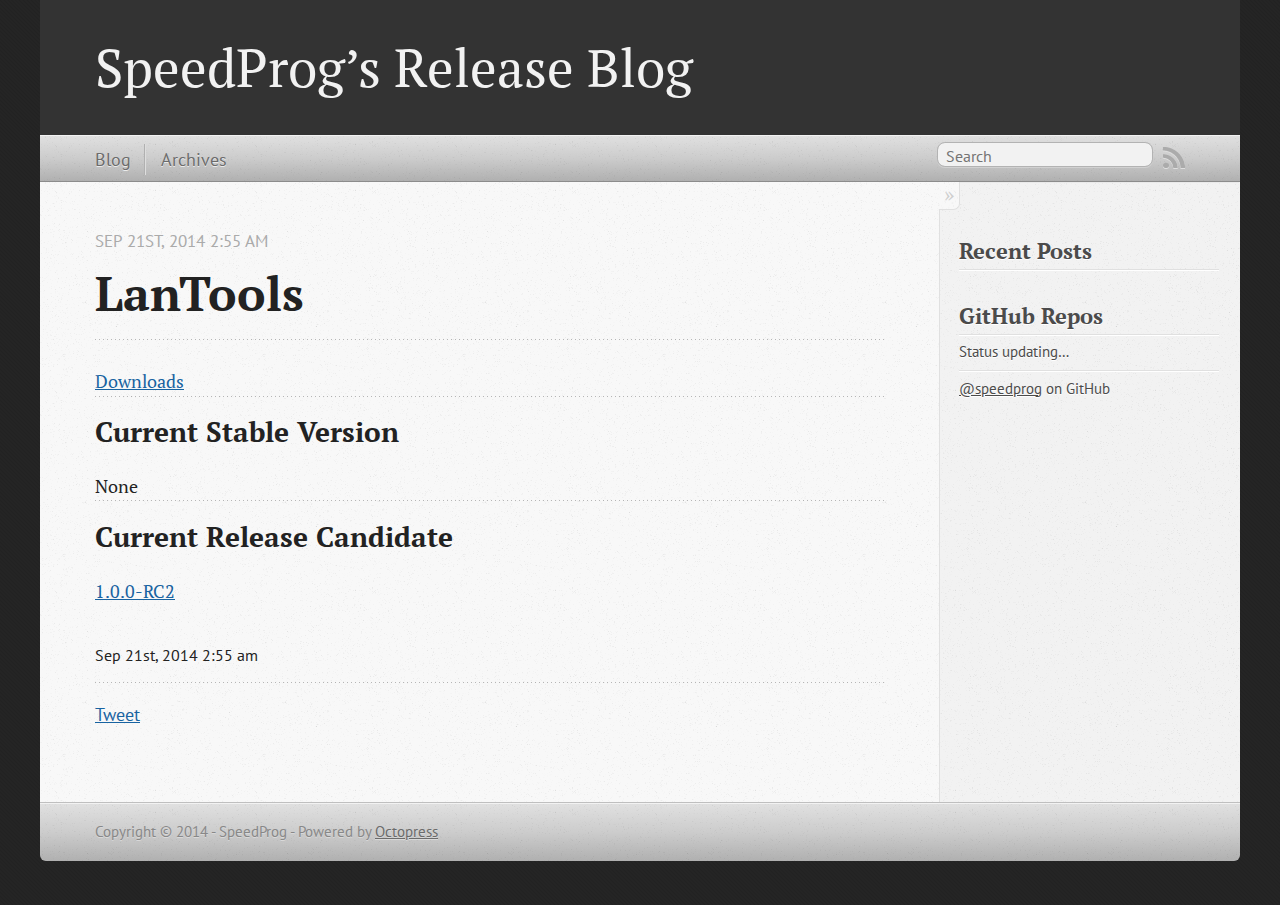
==== lantools/index.html @ bef1d8a6 "Site updated at 2014-09-21 01:15:04 UTC" ====
<!DOCTYPE html>
<!--[if IEMobile 7 ]><html class="no-js iem7"><![endif]-->
<!--[if lt IE 9]><html class="no-js lte-ie8"><![endif]-->
<!--[if (gt IE 8)|(gt IEMobile 7)|!(IEMobile)|!(IE)]><!--><html class="no-js" lang="en"><!--<![endif]-->
<head>
  <meta charset="utf-8">
  <title>LanTools - SpeedProg&#8217;s Release Blog</title>
  <meta name="author" content="SpeedProg">

  
  <meta name="description" content="LanTools Sep 21st, 2014 2:55 am Downloads Current Stable Version
None
Current Release Candidate
1.0.0-RC2 Sep 21st, 2014 2:55 am Tweet Recent Posts &hellip;">
  

  <!-- http://t.co/dKP3o1e -->
  <meta name="HandheldFriendly" content="True">
  <meta name="MobileOptimized" content="320">
  <meta name="viewport" content="width=device-width, initial-scale=1">

  
  <link rel="canonical" href="http://speedprog.github.io/lantools">
  <link href="/favicon.png" rel="icon">
  <link href="/stylesheets/screen.css" media="screen, projection" rel="stylesheet" type="text/css">
  <link href="/atom.xml" rel="alternate" title="SpeedProg's Release Blog" type="application/atom+xml">
  <script src="/javascripts/modernizr-2.0.js"></script>
  <script src="//ajax.googleapis.com/ajax/libs/jquery/1.9.1/jquery.min.js"></script>
  <script>!window.jQuery && document.write(unescape('%3Cscript src="./javascripts/libs/jquery.min.js"%3E%3C/script%3E'))</script>
  <script src="/javascripts/octopress.js" type="text/javascript"></script>
  <!--Fonts from Google"s Web font directory at http://google.com/webfonts -->
<link href="//fonts.googleapis.com/css?family=PT+Serif:regular,italic,bold,bolditalic" rel="stylesheet" type="text/css">
<link href="//fonts.googleapis.com/css?family=PT+Sans:regular,italic,bold,bolditalic" rel="stylesheet" type="text/css">

  

</head>

<body   >
  <header role="banner"><hgroup>
  <h1><a href="/">SpeedProg&#8217;s Release Blog</a></h1>
  
</hgroup>

</header>
  <nav role="navigation"><ul class="subscription" data-subscription="rss">
  <li><a href="/atom.xml" rel="subscribe-rss" title="subscribe via RSS">RSS</a></li>
  
</ul>
  
<form action="https://www.google.com/search" method="get">
  <fieldset role="search">
    <input type="hidden" name="q" value="site:speedprog.github.io" />
    <input class="search" type="text" name="q" results="0" placeholder="Search"/>
  </fieldset>
</form>
  
<ul class="main-navigation">
  <li><a href="/">Blog</a></li>
  <li><a href="/blog/archives">Archives</a></li>
</ul>

</nav>
  <div id="main">
    <div id="content">
      <div>
<article role="article">
  
  <header>
    <h1 class="entry-title">LanTools</h1>
    <p class="meta">




<time class='entry-date' datetime='2014-09-21T02:55:00+02:00'><span class='date'><span class='date-month'>Sep</span> <span class='date-day'>21</span><span class='date-suffix'>st</span>, <span class='date-year'>2014</span></span> <span class='time'>2:55 am</span></time></p>
  </header>
  
  <div id="menuleft">
	<a href="./downloads.html">Downloads</a>
</div>
<h2>Current Stable Version</h2>
None
<h2>Current Release Candidate</h2>
<a href="./downloads.html#1.0.0-RC2">1.0.0-RC2</a>

  
    <footer>
      <p class="meta">
        
        




<time class='entry-date' datetime='2014-09-21T02:55:00+02:00'><span class='date'><span class='date-month'>Sep</span> <span class='date-day'>21</span><span class='date-suffix'>st</span>, <span class='date-year'>2014</span></span> <span class='time'>2:55 am</span></time>
        
      </p>
      
        <div class="sharing">
  
  <a href="//twitter.com/share" class="twitter-share-button" data-url="http://speedprog.github.io/lantools/index.html" data-via="" data-counturl="http://speedprog.github.io/lantools/index.html" >Tweet</a>
  
  
  <div class="g-plusone" data-size="medium"></div>
  
  
</div>

      
    </footer>
  
</article>

</div>

<aside class="sidebar">
  
    <section>
  <h1>Recent Posts</h1>
  <ul id="recent_posts">
    
  </ul>
</section>

<section>
  <h1>GitHub Repos</h1>
  <ul id="gh_repos">
    <li class="loading">Status updating&#8230;</li>
  </ul>
  
  <a href="https://github.com/speedprog">@speedprog</a> on GitHub
  
  <script type="text/javascript">
    $(document).ready(function(){
        if (!window.jXHR){
            var jxhr = document.createElement('script');
            jxhr.type = 'text/javascript';
            jxhr.src = '/javascripts/libs/jXHR.js';
            var s = document.getElementsByTagName('script')[0];
            s.parentNode.insertBefore(jxhr, s);
        }

        github.showRepos({
            user: 'speedprog',
            count: 0,
            skip_forks: true,
            target: '#gh_repos'
        });
    });
  </script>
  <script src="/javascripts/github.js" type="text/javascript"> </script>
</section>





  
</aside>


    </div>
  </div>
  <footer role="contentinfo"><p>
  Copyright &copy; 2014 - SpeedProg -
  <span class="credit">Powered by <a href="http://octopress.org">Octopress</a></span>
</p>

</footer>
  





  <script type="text/javascript">
    (function() {
      var script = document.createElement('script'); script.type = 'text/javascript'; script.async = true;
      script.src = 'https://apis.google.com/js/plusone.js';
      var s = document.getElementsByTagName('script')[0]; s.parentNode.insertBefore(script, s);
    })();
  </script>



  <script type="text/javascript">
    (function(){
      var twitterWidgets = document.createElement('script');
      twitterWidgets.type = 'text/javascript';
      twitterWidgets.async = true;
      twitterWidgets.src = '//platform.twitter.com/widgets.js';
      document.getElementsByTagName('head')[0].appendChild(twitterWidgets);
    })();
  </script>





</body>
</html>
---- stylesheets/screen.css ----
html,body,div,span,applet,object,iframe,h1,h2,h3,h4,h5,h6,p,blockquote,pre,a,abbr,acronym,address,big,cite,code,del,dfn,em,img,ins,kbd,q,s,samp,small,strike,strong,sub,sup,tt,var,b,u,i,center,dl,dt,dd,ol,ul,li,fieldset,form,label,legend,table,caption,tbody,tfoot,thead,tr,th,td,article,aside,canvas,details,embed,figure,figcaption,footer,header,hgroup,menu,nav,output,ruby,section,summary,time,mark,audio,video{margin:0;padding:0;border:0;font:inherit;font-size:100%;vertical-align:baseline}html{line-height:1}ol,ul{list-style:none}table{border-collapse:collapse;border-spacing:0}caption,th,td{text-align:left;font-weight:normal;vertical-align:middle}q,blockquote{quotes:none}q:before,q:after,blockquote:before,blockquote:after{content:"";content:none}a img{border:none}article,aside,details,figcaption,figure,footer,header,hgroup,menu,nav,section,summary{display:block}a{color:#1863a1}a:visited{color:#751590}a:focus{color:#0181eb}a:hover{color:#0181eb}a:active{color:#01579f}aside.sidebar a{color:#222}aside.sidebar a:focus{color:#0181eb}aside.sidebar a:hover{color:#0181eb}aside.sidebar a:active{color:#01579f}a{-webkit-transition:color 0.3s;-moz-transition:color 0.3s;-o-transition:color 0.3s;transition:color 0.3s}html{background:#252525 url('/images/line-tile.png?1411260433') top left}body>div{background:#f2f2f2 url('/images/noise.png?1411260433') top left;border-bottom:1px solid #bfbfbf}body>div>div{background:#f8f8f8 url('/images/noise.png?1411260433') top left;border-right:1px solid #e0e0e0}.heading,body>header h1,h1,h2,h3,h4,h5,h6{font-family:"PT Serif","Georgia","Helvetica Neue",Arial,sans-serif}.sans,body>header h2,article header p.meta,article>footer,#content .blog-index footer,html .gist .gist-file .gist-meta,#blog-archives a.category,#blog-archives time,aside.sidebar section,body>footer{font-family:"PT Sans","Helvetica Neue",Arial,sans-serif}.serif,body,#content .blog-index a[rel=full-article]{font-family:"PT Serif",Georgia,Times,"Times New Roman",serif}.mono,pre,code,tt,p code,li code{font-family:Menlo,Monaco,"Andale Mono","lucida console","Courier New",monospace}body>header h1{font-size:2.2em;font-family:"PT Serif","Georgia","Helvetica Neue",Arial,sans-serif;font-weight:normal;line-height:1.2em;margin-bottom:0.6667em}body>header h2{font-family:"PT Serif","Georgia","Helvetica Neue",Arial,sans-serif}body{line-height:1.5em;color:#222}h1{font-size:2.2em;line-height:1.2em}@media only screen and (min-width: 992px){body{font-size:1.15em}h1{font-size:2.6em;line-height:1.2em}}h1,h2,h3,h4,h5,h6{text-rendering:optimizelegibility;margin-bottom:1em;font-weight:bold}h2,section h1{font-size:1.5em}h3,section h2,section section h1{font-size:1.3em}h4,section h3,section section h2,section section section h1{font-size:1em}h5,section h4,section section h3{font-size:.9em}h6,section h5,section section h4,section section section h3{font-size:.8em}p,article blockquote,ul,ol{margin-bottom:1.5em}ul{list-style-type:disc}ul ul{list-style-type:circle;margin-bottom:0px}ul ul ul{list-style-type:square;margin-bottom:0px}ol{list-style-type:decimal}ol ol{list-style-type:lower-alpha;margin-bottom:0px}ol ol ol{list-style-type:lower-roman;margin-bottom:0px}ul,ul ul,ul ol,ol,ol ul,ol ol{margin-left:1.3em}ul ul,ul ol,ol ul,ol ol{margin-bottom:0em}strong{font-weight:bold}em{font-style:italic}sup,sub{font-size:0.75em;position:relative;display:inline-block;padding:0 .2em;line-height:.8em}sup{top:-.5em}sub{bottom:-.5em}a[rev='footnote']{font-size:.75em;padding:0 .3em;line-height:1}q{font-style:italic}q:before{content:"\201C"}q:after{content:"\201D"}em,dfn{font-style:italic}strong,dfn{font-weight:bold}del,s{text-decoration:line-through}abbr,acronym{border-bottom:1px dotted;cursor:help}hr{margin-bottom:0.2em}small{font-size:.8em}big{font-size:1.2em}article blockquote{font-style:italic;position:relative;font-size:1.2em;line-height:1.5em;padding-left:1em;border-left:4px solid rgba(170,170,170,0.5)}article blockquote cite{font-style:italic}article blockquote cite a{color:#aaa !important;word-wrap:break-word}article blockquote cite:before{content:'\2014';padding-right:.3em;padding-left:.3em;color:#aaa}@media only screen and (min-width: 992px){article blockquote{padding-left:1.5em;border-left-width:4px}}.pullquote-right:before,.pullquote-left:before{padding:0;border:none;content:attr(data-pullquote);float:right;width:45%;margin:.5em 0 1em 1.5em;position:relative;top:7px;font-size:1.4em;line-height:1.45em}.pullquote-left:before{float:left;margin:.5em 1.5em 1em 0}.force-wrap,article a,aside.sidebar a{white-space:-moz-pre-wrap;white-space:-pre-wrap;white-space:-o-pre-wrap;white-space:pre-wrap;word-wrap:break-word}.group,body>header,body>nav,body>footer,body #content>article,body #content>div>article,body #content>div>section,body div.pagination,aside.sidebar,#main,#content,.sidebar{*zoom:1}.group:after,body>header:after,body>nav:after,body>footer:after,body #content>article:after,body #content>div>section:after,body div.pagination:after,#main:after,#content:after,.sidebar:after{content:"";display:table;clear:both}body{-webkit-text-size-adjust:none;max-width:1200px;position:relative;margin:0 auto}body>header,body>nav,body>footer,body #content>article,body #content>div>article,body #content>div>section{padding-left:18px;padding-right:18px}@media only screen and (min-width: 480px){body>header,body>nav,body>footer,body #content>article,body #content>div>article,body #content>div>section{padding-left:25px;padding-right:25px}}@media only screen and (min-width: 768px){body>header,body>nav,body>footer,body #content>article,body #content>div>article,body #content>div>section{padding-left:35px;padding-right:35px}}@media only screen and (min-width: 992px){body>header,body>nav,body>footer,body #content>article,body #content>div>article,body #content>div>section{padding-left:55px;padding-right:55px}}body div.pagination{margin-left:18px;margin-right:18px}@media only screen and (min-width: 480px){body div.pagination{margin-left:25px;margin-right:25px}}@media only screen and (min-width: 768px){body div.pagination{margin-left:35px;margin-right:35px}}@media only screen and (min-width: 992px){body div.pagination{margin-left:55px;margin-right:55px}}body>header{font-size:1em;padding-top:1.5em;padding-bottom:1.5em}#content{overflow:hidden}#content>div,#content>article{width:100%}aside.sidebar{float:none;padding:0 18px 1px;background-color:#f7f7f7;border-top:1px solid #e0e0e0}.flex-content,article img,article video,article .flash-video,aside.sidebar img{max-width:100%;height:auto}.basic-alignment.left,article img.left,article video.left,article .left.flash-video,aside.sidebar img.left{float:left;margin-right:1.5em}.basic-alignment.right,article img.right,article video.right,article .right.flash-video,aside.sidebar img.right{float:right;margin-left:1.5em}.basic-alignment.center,article img.center,article video.center,article .center.flash-video,aside.sidebar img.center{display:block;margin:0 auto 1.5em}.basic-alignment.left,article img.left,article video.left,article .left.flash-video,aside.sidebar img.left,.basic-alignment.right,article img.right,article video.right,article .right.flash-video,aside.sidebar img.right{margin-bottom:.8em}.toggle-sidebar,.no-sidebar .toggle-sidebar{display:none}@media only screen and (min-width: 750px){body.sidebar-footer aside.sidebar{float:none;width:auto;clear:left;margin:0;padding:0 35px 1px;background-color:#f7f7f7;border-top:1px solid #eaeaea}body.sidebar-footer aside.sidebar section.odd,body.sidebar-footer aside.sidebar section.even{float:left;width:48%}body.sidebar-footer aside.sidebar section.odd{margin-left:0}body.sidebar-footer aside.sidebar section.even{margin-left:4%}body.sidebar-footer aside.sidebar.thirds section{width:30%;margin-left:5%}body.sidebar-footer aside.sidebar.thirds section.first{margin-left:0;clear:both}}body.sidebar-footer #content{margin-right:0px}body.sidebar-footer .toggle-sidebar{display:none}@media only screen and (min-width: 550px){body>header{font-size:1em}}@media only screen and (min-width: 750px){aside.sidebar{float:none;width:auto;clear:left;margin:0;padding:0 35px 1px;background-color:#f7f7f7;border-top:1px solid #eaeaea}aside.sidebar section.odd,aside.sidebar section.even{float:left;width:48%}aside.sidebar section.odd{margin-left:0}aside.sidebar section.even{margin-left:4%}aside.sidebar.thirds section{width:30%;margin-left:5%}aside.sidebar.thirds section.first{margin-left:0;clear:both}}@media only screen and (min-width: 768px){body{-webkit-text-size-adjust:auto}body>header{font-size:1.2em}#main{padding:0;margin:0 auto}#content{overflow:visible;margin-right:240px;position:relative}.no-sidebar #content{margin-right:0;border-right:0}.collapse-sidebar #content{margin-right:20px}#content>div,#content>article{padding-top:17.5px;padding-bottom:17.5px;float:left}aside.sidebar{width:210px;padding:0 15px 15px;background:none;clear:none;float:left;margin:0 -100% 0 0}aside.sidebar section{width:auto;margin-left:0}aside.sidebar section.odd,aside.sidebar section.even{float:none;width:auto;margin-left:0}.collapse-sidebar aside.sidebar{float:none;width:auto;clear:left;margin:0;padding:0 35px 1px;background-color:#f7f7f7;border-top:1px solid #eaeaea}.collapse-sidebar aside.sidebar section.odd,.collapse-sidebar aside.sidebar section.even{float:left;width:48%}.collapse-sidebar aside.sidebar section.odd{margin-left:0}.collapse-sidebar aside.sidebar section.even{margin-left:4%}.collapse-sidebar aside.sidebar.thirds section{width:30%;margin-left:5%}.collapse-sidebar aside.sidebar.thirds section.first{margin-left:0;clear:both}}@media only screen and (min-width: 992px){body>header{font-size:1.3em}#content{margin-right:300px}#content>div,#content>article{padding-top:27.5px;padding-bottom:27.5px}aside.sidebar{width:260px;padding:1.2em 20px 20px}.collapse-sidebar aside.sidebar{padding-left:55px;padding-right:55px}}@media only screen and (min-width: 768px){ul,ol{margin-left:0}}body>header{background:#333}body>header h1{display:inline-block;margin:0}body>header h1 a,body>header h1 a:visited,body>header h1 a:hover{color:#f2f2f2;text-decoration:none}body>header h2{margin:.2em 0 0;font-size:1em;color:#aaa;font-weight:normal}body>nav{position:relative;background-color:#ccc;background:url('/images/noise.png?1411260433'),-webkit-gradient(linear, 50% 0%, 50% 100%, color-stop(0%, #e0e0e0), color-stop(50%, #cccccc), color-stop(100%, #b0b0b0));background:url('/images/noise.png?1411260433'),-webkit-linear-gradient(#e0e0e0,#cccccc,#b0b0b0);background:url('/images/noise.png?1411260433'),-moz-linear-gradient(#e0e0e0,#cccccc,#b0b0b0);background:url('/images/noise.png?1411260433'),-o-linear-gradient(#e0e0e0,#cccccc,#b0b0b0);background:url('/images/noise.png?1411260433'),linear-gradient(#e0e0e0,#cccccc,#b0b0b0);border-top:1px solid #f2f2f2;border-bottom:1px solid #8c8c8c;padding-top:.35em;padding-bottom:.35em}body>nav form{-webkit-background-clip:padding;-moz-background-clip:padding;background-clip:padding-box;margin:0;padding:0}body>nav form .search{padding:.3em .5em 0;font-size:.85em;font-family:"PT Sans","Helvetica Neue",Arial,sans-serif;line-height:1.1em;width:95%;-webkit-border-radius:0.5em;-moz-border-radius:0.5em;-ms-border-radius:0.5em;-o-border-radius:0.5em;border-radius:0.5em;-webkit-background-clip:padding;-moz-background-clip:padding;background-clip:padding-box;-webkit-box-shadow:#d1d1d1 0 1px;-moz-box-shadow:#d1d1d1 0 1px;box-shadow:#d1d1d1 0 1px;background-color:#f2f2f2;border:1px solid #b3b3b3;color:#888}body>nav form .search:focus{color:#444;border-color:#80b1df;-webkit-box-shadow:#80b1df 0 0 4px,#80b1df 0 0 3px inset;-moz-box-shadow:#80b1df 0 0 4px,#80b1df 0 0 3px inset;box-shadow:#80b1df 0 0 4px,#80b1df 0 0 3px inset;background-color:#fff;outline:none}body>nav fieldset[role=search]{float:right;width:48%}body>nav fieldset.mobile-nav{float:left;width:48%}body>nav fieldset.mobile-nav select{width:100%;font-size:.8em;border:1px solid #888}body>nav ul{display:none}@media only screen and (min-width: 550px){body>nav{font-size:.9em}body>nav ul{margin:0;padding:0;border:0;overflow:hidden;*zoom:1;float:left;display:block;padding-top:.15em}body>nav ul li{list-style-image:none;list-style-type:none;margin-left:0;white-space:nowrap;display:inline;float:left;padding-left:0;padding-right:0}body>nav ul li:first-child,body>nav ul li.first{padding-left:0}body>nav ul li:last-child{padding-right:0}body>nav ul li.last{padding-right:0}body>nav ul.subscription{margin-left:.8em;float:right}body>nav ul.subscription li:last-child a{padding-right:0}body>nav ul li{margin:0}body>nav a{color:#6b6b6b;font-family:"PT Sans","Helvetica Neue",Arial,sans-serif;text-shadow:#ebebeb 0 1px;float:left;text-decoration:none;font-size:1.1em;padding:.1em 0;line-height:1.5em}body>nav a:visited{color:#6b6b6b}body>nav a:hover{color:#2b2b2b}body>nav li+li{border-left:1px solid #b0b0b0;margin-left:.8em}body>nav li+li a{padding-left:.8em;border-left:1px solid #dedede}body>nav form{float:right;text-align:left;padding-left:.8em;width:175px}body>nav form .search{width:93%;font-size:.95em;line-height:1.2em}body>nav ul[data-subscription$=email]+form{width:97px}body>nav ul[data-subscription$=email]+form .search{width:91%}body>nav fieldset.mobile-nav{display:none}body>nav fieldset[role=search]{width:99%}}@media only screen and (min-width: 992px){body>nav form{width:215px}body>nav ul[data-subscription$=email]+form{width:147px}}.no-placeholder body>nav .search{background:#f2f2f2 url('/images/search.png?1411260433') 0.3em 0.25em no-repeat;text-indent:1.3em}@media only screen and (min-width: 550px){.maskImage body>nav ul[data-subscription$=email]+form{width:123px}}@media only screen and (min-width: 992px){.maskImage body>nav ul[data-subscription$=email]+form{width:173px}}.maskImage ul.subscription{position:relative;top:.2em}.maskImage ul.subscription li,.maskImage ul.subscription a{border:0;padding:0}.maskImage a[rel=subscribe-rss]{position:relative;top:0px;text-indent:-999999em;background-color:#dedede;border:0;padding:0}.maskImage a[rel=subscribe-rss],.maskImage a[rel=subscribe-rss]:after{-webkit-mask-image:url('/images/rss.png?1411260433');-moz-mask-image:url('/images/rss.png?1411260433');-ms-mask-image:url('/images/rss.png?1411260433');-o-mask-image:url('/images/rss.png?1411260433');mask-image:url('/images/rss.png?1411260433');-webkit-mask-repeat:no-repeat;-moz-mask-repeat:no-repeat;-ms-mask-repeat:no-repeat;-o-mask-repeat:no-repeat;mask-repeat:no-repeat;width:22px;height:22px}.maskImage a[rel=subscribe-rss]:after{content:"";position:absolute;top:-1px;left:0;background-color:#ababab}.maskImage a[rel=subscribe-rss]:hover:after{background-color:#9e9e9e}.maskImage a[rel=subscribe-email]{position:relative;top:0px;text-indent:-999999em;background-color:#dedede;border:0;padding:0}.maskImage a[rel=subscribe-email],.maskImage a[rel=subscribe-email]:after{-webkit-mask-image:url('/images/email.png?1411260433');-moz-mask-image:url('/images/email.png?1411260433');-ms-mask-image:url('/images/email.png?1411260433');-o-mask-image:url('/images/email.png?1411260433');mask-image:url('/images/email.png?1411260433');-webkit-mask-repeat:no-repeat;-moz-mask-repeat:no-repeat;-ms-mask-repeat:no-repeat;-o-mask-repeat:no-repeat;mask-repeat:no-repeat;width:28px;height:22px}.maskImage a[rel=subscribe-email]:after{content:"";position:absolute;top:-1px;left:0;background-color:#ababab}.maskImage a[rel=subscribe-email]:hover:after{background-color:#9e9e9e}article{padding-top:1em}article header{position:relative;padding-top:2em;padding-bottom:1em;margin-bottom:1em;background:url('[data-uri]') bottom left repeat-x}article header h1{margin:0}article header h1 a{text-decoration:none}article header h1 a:hover{text-decoration:underline}article header p{font-size:.9em;color:#aaa;margin:0}article header p.meta{text-transform:uppercase;position:absolute;top:0}@media only screen and (min-width: 768px){article header{margin-bottom:1.5em;padding-bottom:1em;background:url('[data-uri]') bottom left repeat-x}}article h2{padding-top:0.8em;background:url('[data-uri]') top left repeat-x}.entry-content article h2:first-child,article header+h2{padding-top:0}article h2:first-child,article header+h2{background:none}article .feature{padding-top:.5em;margin-bottom:1em;padding-bottom:1em;background:url('[data-uri]') bottom left repeat-x;font-size:2.0em;font-style:italic;line-height:1.3em}article img,article video,article .flash-video{-webkit-border-radius:0.3em;-moz-border-radius:0.3em;-ms-border-radius:0.3em;-o-border-radius:0.3em;border-radius:0.3em;-webkit-box-shadow:rgba(0,0,0,0.15) 0 1px 4px;-moz-box-shadow:rgba(0,0,0,0.15) 0 1px 4px;box-shadow:rgba(0,0,0,0.15) 0 1px 4px;-webkit-box-sizing:border-box;-moz-box-sizing:border-box;box-sizing:border-box;border:#fff 0.5em solid}article video,article .flash-video{margin:0 auto 1.5em}article video{display:block;width:100%}article .flash-video>div{position:relative;display:block;padding-bottom:56.25%;padding-top:1px;height:0;overflow:hidden}article .flash-video>div iframe,article .flash-video>div object,article .flash-video>div embed{position:absolute;top:0;left:0;width:100%;height:100%}article>footer{padding-bottom:2.5em;margin-top:2em}article>footer p.meta{margin-bottom:.8em;font-size:.85em;clear:both;overflow:hidden}.blog-index article+article{background:url('[data-uri]') top left repeat-x}#content .blog-index{padding-top:0;padding-bottom:0}#content .blog-index article{padding-top:2em}#content .blog-index article header{background:none;padding-bottom:0}#content .blog-index article h1{font-size:2.2em}#content .blog-index article h1 a{color:inherit}#content .blog-index article h1 a:hover{color:#0181eb}#content .blog-index a[rel=full-article]{background:#ebebeb;display:inline-block;padding:.4em .8em;margin-right:.5em;text-decoration:none;color:#666;-webkit-transition:background-color 0.5s;-moz-transition:background-color 0.5s;-o-transition:background-color 0.5s;transition:background-color 0.5s}#content .blog-index a[rel=full-article]:hover{background:#0181eb;text-shadow:none;color:#f8f8f8}#content .blog-index footer{margin-top:1em}.separator,article>footer .byline+time:before,article>footer time+time:before,article>footer .comments:before,article>footer .byline ~ .categories:before{content:"\2022 ";padding:0 .4em 0 .2em;display:inline-block}#content div.pagination{text-align:center;font-size:.95em;position:relative;background:url('[data-uri]') top left repeat-x;padding-top:1.5em;padding-bottom:1.5em}#content div.pagination a{text-decoration:none;color:#aaa}#content div.pagination a.prev{position:absolute;left:0}#content div.pagination a.next{position:absolute;right:0}#content div.pagination a:hover{color:#0181eb}#content div.pagination a[href*=archive]:before,#content div.pagination a[href*=archive]:after{content:'\2014';padding:0 .3em}p.meta+.sharing{padding-top:1em;padding-left:0;background:url('[data-uri]') top left repeat-x}#fb-root{display:none}.highlight,html .gist .gist-file .gist-syntax .gist-highlight{border:1px solid #05232b !important}.highlight table td.code,html .gist .gist-file .gist-syntax .gist-highlight table td.code{width:100%}.highlight .line-numbers,html .gist .gist-file .gist-syntax .highlight .line_numbers{text-align:right;font-size:13px;line-height:1.45em;background:#073642 url('/images/noise.png?1411260433') top left !important;border-right:1px solid #00232c !important;-webkit-box-shadow:#083e4b -1px 0 inset;-moz-box-shadow:#083e4b -1px 0 inset;box-shadow:#083e4b -1px 0 inset;text-shadow:#021014 0 -1px;padding:.8em !important;-webkit-border-radius:0;-moz-border-radius:0;-ms-border-radius:0;-o-border-radius:0;border-radius:0}.highlight .line-numbers span,html .gist .gist-file .gist-syntax .highlight .line_numbers span{color:#586e75 !important}figure.code,.gist-file,pre{-webkit-box-shadow:rgba(0,0,0,0.06) 0 0 10px;-moz-box-shadow:rgba(0,0,0,0.06) 0 0 10px;box-shadow:rgba(0,0,0,0.06) 0 0 10px}figure.code .highlight pre,.gist-file .highlight pre,pre .highlight pre{-webkit-box-shadow:none;-moz-box-shadow:none;box-shadow:none}.gist .highlight *::-moz-selection,figure.code .highlight *::-moz-selection{background:#386774;color:inherit;text-shadow:#002b36 0 1px}.gist .highlight *::-webkit-selection,figure.code .highlight *::-webkit-selection{background:#386774;color:inherit;text-shadow:#002b36 0 1px}.gist .highlight *::selection,figure.code .highlight *::selection{background:#386774;color:inherit;text-shadow:#002b36 0 1px}html .gist .gist-file{margin-bottom:1.8em;position:relative;border:none;padding-top:26px !important}html .gist .gist-file .highlight{margin-bottom:0}html .gist .gist-file .gist-syntax{border-bottom:0 !important;background:none !important}html .gist .gist-file .gist-syntax .gist-highlight{background:#002b36 !important}html .gist .gist-file .gist-syntax .highlight pre{padding:0}html .gist .gist-file .gist-meta{padding:.6em 0.8em;border:1px solid #083e4b !important;color:#586e75;font-size:.7em !important;background:#073642 url('/images/noise.png?1411260433') top left;line-height:1.5em}html .gist .gist-file .gist-meta a{color:#75878b !important;text-decoration:none}html .gist .gist-file .gist-meta a:hover{text-decoration:underline}html .gist .gist-file .gist-meta a:hover{color:#93a1a1 !important}html .gist .gist-file .gist-meta a[href*='#file']{position:absolute;top:0;left:0;right:-10px;color:#474747 !important}html .gist .gist-file .gist-meta a[href*='#file']:hover{color:#1863a1 !important}html .gist .gist-file .gist-meta a[href*=raw]{top:.4em}pre{background:#002b36 url('/images/noise.png?1411260433') top left;-webkit-border-radius:0.4em;-moz-border-radius:0.4em;-ms-border-radius:0.4em;-o-border-radius:0.4em;border-radius:0.4em;border:1px solid #05232b;line-height:1.45em;font-size:13px;margin-bottom:2.1em;padding:.8em 1em;color:#93a1a1;overflow:auto}h3.filename+pre{-moz-border-radius-topleft:0px;-webkit-border-top-left-radius:0px;border-top-left-radius:0px;-moz-border-radius-topright:0px;-webkit-border-top-right-radius:0px;border-top-right-radius:0px}p code,li code{display:inline-block;white-space:no-wrap;background:#fff;font-size:.8em;line-height:1.5em;color:#555;border:1px solid #ddd;-webkit-border-radius:0.4em;-moz-border-radius:0.4em;-ms-border-radius:0.4em;-o-border-radius:0.4em;border-radius:0.4em;padding:0 .3em;margin:-1px 0}p pre code,li pre code{font-size:1em !important;background:none;border:none}.pre-code,html .gist .gist-file .gist-syntax .highlight pre,.highlight code{font-family:Menlo,Monaco,"Andale Mono","lucida console","Courier New",monospace !important;overflow:scroll;overflow-y:hidden;display:block;padding:.8em;overflow-x:auto;line-height:1.45em;background:#002b36 url('/images/noise.png?1411260433') top left !important;color:#93a1a1 !important}.pre-code span,html .gist .gist-file .gist-syntax .highlight pre span,.highlight code span{color:#93a1a1 !important}.pre-code span,html .gist .gist-file .gist-syntax .highlight pre span,.highlight code span{font-style:normal !important;font-weight:normal !important}.pre-code .c,html .gist .gist-file .gist-syntax .highlight pre .c,.highlight code .c{color:#586e75 !important;font-style:italic !important}.pre-code .cm,html .gist .gist-file .gist-syntax .highlight pre .cm,.highlight code .cm{color:#586e75 !important;font-style:italic !important}.pre-code .cp,html .gist .gist-file .gist-syntax .highlight pre .cp,.highlight code .cp{color:#586e75 !important;font-style:italic !important}.pre-code .c1,html .gist .gist-file .gist-syntax .highlight pre .c1,.highlight code .c1{color:#586e75 !important;font-style:italic !important}.pre-code .cs,html .gist .gist-file .gist-syntax .highlight pre .cs,.highlight code .cs{color:#586e75 !important;font-weight:bold !important;font-style:italic !important}.pre-code .err,html .gist .gist-file .gist-syntax .highlight pre .err,.highlight code .err{color:#dc322f !important;background:none !important}.pre-code .k,html .gist .gist-file .gist-syntax .highlight pre .k,.highlight code .k{color:#cb4b16 !important}.pre-code .o,html .gist .gist-file .gist-syntax .highlight pre .o,.highlight code .o{color:#93a1a1 !important;font-weight:bold !important}.pre-code .p,html .gist .gist-file .gist-syntax .highlight pre .p,.highlight code .p{color:#93a1a1 !important}.pre-code .ow,html .gist .gist-file .gist-syntax .highlight pre .ow,.highlight code .ow{color:#2aa198 !important;font-weight:bold !important}.pre-code .gd,html .gist .gist-file .gist-syntax .highlight pre .gd,.highlight code .gd{color:#93a1a1 !important;background-color:#372c34 !important;display:inline-block}.pre-code .gd .x,html .gist .gist-file .gist-syntax .highlight pre .gd .x,.highlight code .gd .x{color:#93a1a1 !important;background-color:#4d2d33 !important;display:inline-block}.pre-code .ge,html .gist .gist-file .gist-syntax .highlight pre .ge,.highlight code .ge{color:#93a1a1 !important;font-style:italic !important}.pre-code .gh,html .gist .gist-file .gist-syntax .highlight pre .gh,.highlight code .gh{color:#586e75 !important}.pre-code .gi,html .gist .gist-file .gist-syntax .highlight pre .gi,.highlight code .gi{color:#93a1a1 !important;background-color:#1a412b !important;display:inline-block}.pre-code .gi .x,html .gist .gist-file .gist-syntax .highlight pre .gi .x,.highlight code .gi .x{color:#93a1a1 !important;background-color:#355720 !important;display:inline-block}.pre-code .gs,html .gist .gist-file .gist-syntax .highlight pre .gs,.highlight code .gs{color:#93a1a1 !important;font-weight:bold !important}.pre-code .gu,html .gist .gist-file .gist-syntax .highlight pre .gu,.highlight code .gu{color:#6c71c4 !important}.pre-code .kc,html .gist .gist-file .gist-syntax .highlight pre .kc,.highlight code .kc{color:#859900 !important;font-weight:bold !important}.pre-code .kd,html .gist .gist-file .gist-syntax .highlight pre .kd,.highlight code .kd{color:#268bd2 !important}.pre-code .kp,html .gist .gist-file .gist-syntax .highlight pre .kp,.highlight code .kp{color:#cb4b16 !important;font-weight:bold !important}.pre-code .kr,html .gist .gist-file .gist-syntax .highlight pre .kr,.highlight code .kr{color:#d33682 !important;font-weight:bold !important}.pre-code .kt,html .gist .gist-file .gist-syntax .highlight pre .kt,.highlight code .kt{color:#2aa198 !important}.pre-code .n,html .gist .gist-file .gist-syntax .highlight pre .n,.highlight code .n{color:#268bd2 !important}.pre-code .na,html .gist .gist-file .gist-syntax .highlight pre .na,.highlight code .na{color:#268bd2 !important}.pre-code .nb,html .gist .gist-file .gist-syntax .highlight pre .nb,.highlight code .nb{color:#859900 !important}.pre-code .nc,html .gist .gist-file .gist-syntax .highlight pre .nc,.highlight code .nc{color:#d33682 !important}.pre-code .no,html .gist .gist-file .gist-syntax .highlight pre .no,.highlight code .no{color:#b58900 !important}.pre-code .nl,html .gist .gist-file .gist-syntax .highlight pre .nl,.highlight code .nl{color:#859900 !important}.pre-code .ne,html .gist .gist-file .gist-syntax .highlight pre .ne,.highlight code .ne{color:#268bd2 !important;font-weight:bold !important}.pre-code .nf,html .gist .gist-file .gist-syntax .highlight pre .nf,.highlight code .nf{color:#268bd2 !important;font-weight:bold !important}.pre-code .nn,html .gist .gist-file .gist-syntax .highlight pre .nn,.highlight code .nn{color:#b58900 !important}.pre-code .nt,html .gist .gist-file .gist-syntax .highlight pre .nt,.highlight code .nt{color:#268bd2 !important;font-weight:bold !important}.pre-code .nx,html .gist .gist-file .gist-syntax .highlight pre .nx,.highlight code .nx{color:#b58900 !important}.pre-code .vg,html .gist .gist-file .gist-syntax .highlight pre .vg,.highlight code .vg{color:#268bd2 !important}.pre-code .vi,html .gist .gist-file .gist-syntax .highlight pre .vi,.highlight code .vi{color:#268bd2 !important}.pre-code .nv,html .gist .gist-file .gist-syntax .highlight pre .nv,.highlight code .nv{color:#268bd2 !important}.pre-code .mf,html .gist .gist-file .gist-syntax .highlight pre .mf,.highlight code .mf{color:#2aa198 !important}.pre-code .m,html .gist .gist-file .gist-syntax .highlight pre .m,.highlight code .m{color:#2aa198 !important}.pre-code .mh,html .gist .gist-file .gist-syntax .highlight pre .mh,.highlight code .mh{color:#2aa198 !important}.pre-code .mi,html .gist .gist-file .gist-syntax .highlight pre .mi,.highlight code .mi{color:#2aa198 !important}.pre-code .s,html .gist .gist-file .gist-syntax .highlight pre .s,.highlight code .s{color:#2aa198 !important}.pre-code .sd,html .gist .gist-file .gist-syntax .highlight pre .sd,.highlight code .sd{color:#2aa198 !important}.pre-code .s2,html .gist .gist-file .gist-syntax .highlight pre .s2,.highlight code .s2{color:#2aa198 !important}.pre-code .se,html .gist .gist-file .gist-syntax .highlight pre .se,.highlight code .se{color:#dc322f !important}.pre-code .si,html .gist .gist-file .gist-syntax .highlight pre .si,.highlight code .si{color:#268bd2 !important}.pre-code .sr,html .gist .gist-file .gist-syntax .highlight pre .sr,.highlight code .sr{color:#2aa198 !important}.pre-code .s1,html .gist .gist-file .gist-syntax .highlight pre .s1,.highlight code .s1{color:#2aa198 !important}.pre-code div .gd,html .gist .gist-file .gist-syntax .highlight pre div .gd,.highlight code div .gd,.pre-code div .gd .x,html .gist .gist-file .gist-syntax .highlight pre div .gd .x,.highlight code div .gd .x,.pre-code div .gi,html .gist .gist-file .gist-syntax .highlight pre div .gi,.highlight code div .gi,.pre-code div .gi .x,html .gist .gist-file .gist-syntax .highlight pre div .gi .x,.highlight code div .gi .x{display:inline-block;width:100%}.highlight,.gist-highlight{margin-bottom:1.8em;background:#002b36;overflow-y:hidden;overflow-x:auto}.highlight pre,.gist-highlight pre{background:none;-webkit-border-radius:0px;-moz-border-radius:0px;-ms-border-radius:0px;-o-border-radius:0px;border-radius:0px;border:none;padding:0;margin-bottom:0}pre::-webkit-scrollbar,.highlight::-webkit-scrollbar,.gist-highlight::-webkit-scrollbar{height:.5em;background:rgba(255,255,255,0.15)}pre::-webkit-scrollbar-thumb:horizontal,.highlight::-webkit-scrollbar-thumb:horizontal,.gist-highlight::-webkit-scrollbar-thumb:horizontal{background:rgba(255,255,255,0.2);-webkit-border-radius:4px;border-radius:4px}.highlight code{background:#000}figure.code{background:none;padding:0;border:0;margin-bottom:1.5em}figure.code pre{margin-bottom:0}figure.code figcaption{position:relative}figure.code .highlight{margin-bottom:0}.code-title,html .gist .gist-file .gist-meta a[href*='#file'],h3.filename,figure.code figcaption{text-align:center;font-size:13px;line-height:2em;text-shadow:#cbcccc 0 1px 0;color:#474747;font-weight:normal;margin-bottom:0;-moz-border-radius-topleft:5px;-webkit-border-top-left-radius:5px;border-top-left-radius:5px;-moz-border-radius-topright:5px;-webkit-border-top-right-radius:5px;border-top-right-radius:5px;font-family:"Helvetica Neue", Arial, "Lucida Grande", "Lucida Sans Unicode", Lucida, sans-serif;background:#aaa url('/images/code_bg.png?1411260433') top repeat-x;border:1px solid #565656;border-top-color:#cbcbcb;border-left-color:#a5a5a5;border-right-color:#a5a5a5;border-bottom:0}.download-source,html .gist .gist-file .gist-meta a[href*=raw],figure.code figcaption a{position:absolute;right:.8em;text-decoration:none;color:#666 !important;z-index:1;font-size:13px;text-shadow:#cbcccc 0 1px 0;padding-left:3em}.download-source:hover,html .gist .gist-file .gist-meta a[href*=raw]:hover,figure.code figcaption a:hover{text-decoration:underline}#archive #content>div,#archive #content>div>article{padding-top:0}#blog-archives{color:#aaa}#blog-archives article{padding:1em 0 1em;position:relative;background:url('[data-uri]') bottom left repeat-x}#blog-archives article:last-child{background:none}#blog-archives article footer{padding:0;margin:0}#blog-archives h1{color:#222;margin-bottom:.3em}#blog-archives h2{display:none}#blog-archives h1{font-size:1.5em}#blog-archives h1 a{text-decoration:none;color:inherit;font-weight:normal;display:inline-block}#blog-archives h1 a:hover{text-decoration:underline}#blog-archives h1 a:hover{color:#0181eb}#blog-archives a.category,#blog-archives time{color:#aaa}#blog-archives .entry-content{display:none}#blog-archives time{font-size:.9em;line-height:1.2em}#blog-archives time .month,#blog-archives time .day{display:inline-block}#blog-archives time .month{text-transform:uppercase}#blog-archives p{margin-bottom:1em}#blog-archives a,#blog-archives .entry-content a{color:inherit}#blog-archives a:hover,#blog-archives .entry-content a:hover{color:#0181eb}#blog-archives a:hover{color:#0181eb}@media only screen and (min-width: 550px){#blog-archives article{margin-left:5em}#blog-archives h2{margin-bottom:.3em;font-weight:normal;display:inline-block;position:relative;top:-1px;float:left}#blog-archives h2:first-child{padding-top:.75em}#blog-archives time{position:absolute;text-align:right;left:0em;top:1.8em}#blog-archives .year{display:none}#blog-archives article{padding-left:4.5em;padding-bottom:.7em}#blog-archives a.category{line-height:1.1em}}#content>.category article{margin-left:0;padding-left:6.8em}#content>.category .year{display:inline}.side-shadow-border,aside.sidebar section h1,aside.sidebar li{-webkit-box-shadow:#fff 0 1px;-moz-box-shadow:#fff 0 1px;box-shadow:#fff 0 1px}aside.sidebar{overflow:hidden;color:#4b4b4b;text-shadow:#fff 0 1px}aside.sidebar section{font-size:.8em;line-height:1.4em;margin-bottom:1.5em}aside.sidebar section h1{margin:1.5em 0 0;padding-bottom:.2em;border-bottom:1px solid #e0e0e0}aside.sidebar section h1+p{padding-top:.4em}aside.sidebar img{-webkit-border-radius:0.3em;-moz-border-radius:0.3em;-ms-border-radius:0.3em;-o-border-radius:0.3em;border-radius:0.3em;-webkit-box-shadow:rgba(0,0,0,0.15) 0 1px 4px;-moz-box-shadow:rgba(0,0,0,0.15) 0 1px 4px;box-shadow:rgba(0,0,0,0.15) 0 1px 4px;-webkit-box-sizing:border-box;-moz-box-sizing:border-box;box-sizing:border-box;border:#fff 0.3em solid}aside.sidebar ul{margin-bottom:0.5em;margin-left:0}aside.sidebar li{list-style:none;padding:.5em 0;margin:0;border-bottom:1px solid #e0e0e0}aside.sidebar li p:last-child{margin-bottom:0}aside.sidebar a{color:inherit;-webkit-transition:color 0.5s;-moz-transition:color 0.5s;-o-transition:color 0.5s;transition:color 0.5s}aside.sidebar:hover a{color:#222}aside.sidebar:hover a:hover{color:#0181eb}.aside-alt-link,#pinboard_linkroll .pin-tag{color:#7e7e7e}.aside-alt-link:hover,#pinboard_linkroll .pin-tag:hover{color:#0181eb}@media only screen and (min-width: 768px){.toggle-sidebar{outline:none;position:absolute;right:-10px;top:0;bottom:0;display:inline-block;text-decoration:none;color:#cecece;width:9px;cursor:pointer}.toggle-sidebar:hover{background:#e9e9e9;background:-webkit-gradient(linear, 0% 50%, 100% 50%, color-stop(0%, rgba(224,224,224,0.5)), color-stop(100%, rgba(224,224,224,0)));background:-webkit-linear-gradient(left, rgba(224,224,224,0.5),rgba(224,224,224,0));background:-moz-linear-gradient(left, rgba(224,224,224,0.5),rgba(224,224,224,0));background:-o-linear-gradient(left, rgba(224,224,224,0.5),rgba(224,224,224,0));background:linear-gradient(left, rgba(224,224,224,0.5),rgba(224,224,224,0))}.toggle-sidebar:after{position:absolute;right:-11px;top:0;width:20px;font-size:1.2em;line-height:1.1em;padding-bottom:.15em;-moz-border-radius-bottomright:0.3em;-webkit-border-bottom-right-radius:0.3em;border-bottom-right-radius:0.3em;text-align:center;background:#f8f8f8 url('/images/noise.png?1411260433') top left;border-bottom:1px solid #e0e0e0;border-right:1px solid #e0e0e0;content:"\00BB";text-indent:-1px}.collapse-sidebar .toggle-sidebar{text-indent:0px;right:-20px;width:19px}.collapse-sidebar .toggle-sidebar:hover{background:#e9e9e9}.collapse-sidebar .toggle-sidebar:after{border-left:1px solid #e0e0e0;text-shadow:#fff 0 1px;content:"\00AB";left:0px;right:0;text-align:center;text-indent:0;border:0;border-right-width:0;background:none}}.googleplus h1{-moz-box-shadow:none !important;-webkit-box-shadow:none !important;-o-box-shadow:none !important;box-shadow:none !important;border-bottom:0px none !important}.googleplus a{text-decoration:none;white-space:normal !important;line-height:32px}.googleplus a img{float:left;margin-right:0.5em;border:0 none}.googleplus-hidden{position:absolute;top:-1000em;left:-1000em}#pinboard_linkroll .pin-title,#pinboard_linkroll .pin-description{display:block;margin-bottom:.5em}#pinboard_linkroll .pin-tag{text-decoration:none}#pinboard_linkroll .pin-tag:hover{text-decoration:underline}#pinboard_linkroll .pin-tag:after{content:','}#pinboard_linkroll .pin-tag:last-child:after{content:''}.delicious-posts a.delicious-link{margin-bottom:.5em;display:block}.delicious-posts p{font-size:1em}body>footer{font-size:.8em;color:#888;text-shadow:#d9d9d9 0 1px;background-color:#ccc;background:url('/images/noise.png?1411260433'),-webkit-gradient(linear, 50% 0%, 50% 100%, color-stop(0%, #e0e0e0), color-stop(50%, #cccccc), color-stop(100%, #b0b0b0));background:url('/images/noise.png?1411260433'),-webkit-linear-gradient(#e0e0e0,#cccccc,#b0b0b0);background:url('/images/noise.png?1411260433'),-moz-linear-gradient(#e0e0e0,#cccccc,#b0b0b0);background:url('/images/noise.png?1411260433'),-o-linear-gradient(#e0e0e0,#cccccc,#b0b0b0);background:url('/images/noise.png?1411260433'),linear-gradient(#e0e0e0,#cccccc,#b0b0b0);border-top:1px solid #f2f2f2;position:relative;padding-top:1em;padding-bottom:1em;margin-bottom:3em;-moz-border-radius-bottomleft:0.4em;-webkit-border-bottom-left-radius:0.4em;border-bottom-left-radius:0.4em;-moz-border-radius-bottomright:0.4em;-webkit-border-bottom-right-radius:0.4em;border-bottom-right-radius:0.4em;z-index:1}body>footer a{color:#6b6b6b}body>footer a:visited{color:#6b6b6b}body>footer a:hover{color:#484848}body>footer p:last-child{margin-bottom:0}
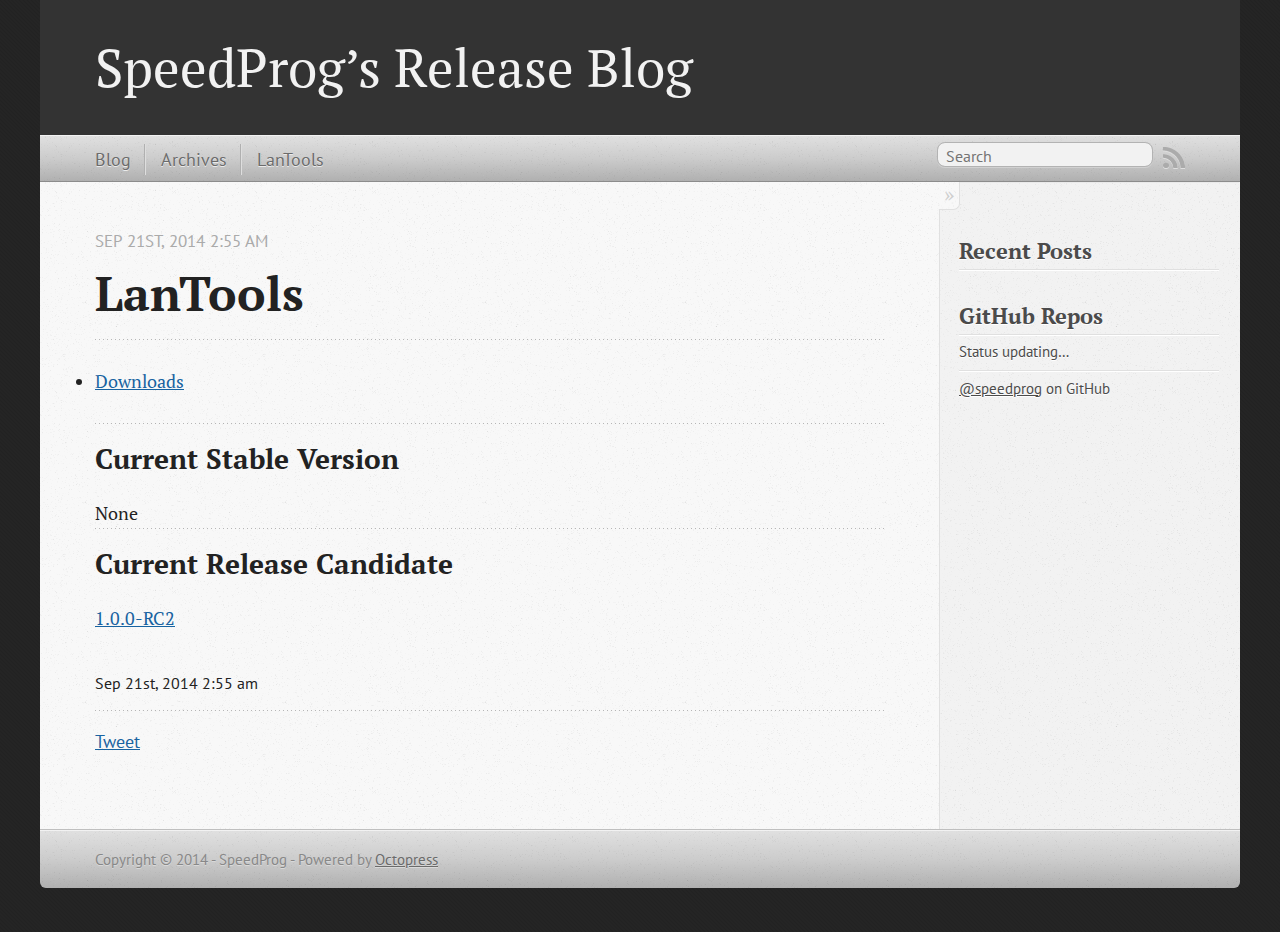
==== commit fbdde06f: "Site updated at 2014-09-21 01:17:36 UTC" ====
--- a/lantools/index.html
+++ b/lantools/index.html
@@ -59,6 +59,7 @@
 <ul class="main-navigation">
   <li><a href="/">Blog</a></li>
   <li><a href="/blog/archives">Archives</a></li>
+  <li><a href="/lantools">LanTools</a></li>
 </ul>
 
 </nav>
@@ -77,8 +78,10 @@
 <time class='entry-date' datetime='2014-09-21T02:55:00+02:00'><span class='date'><span class='date-month'>Sep</span> <span class='date-day'>21</span><span class='date-suffix'>st</span>, <span class='date-year'>2014</span></span> <span class='time'>2:55 am</span></time></p>
   </header>
   
-  <div id="menuleft">
-	<a href="./downloads.html">Downloads</a>
+  <div id="menuleft" class="main-navigation">
+<ul>
+<li><a href="./downloads.html">Downloads</a></li>
+</ul>
 </div>
 <h2>Current Stable Version</h2>
 None
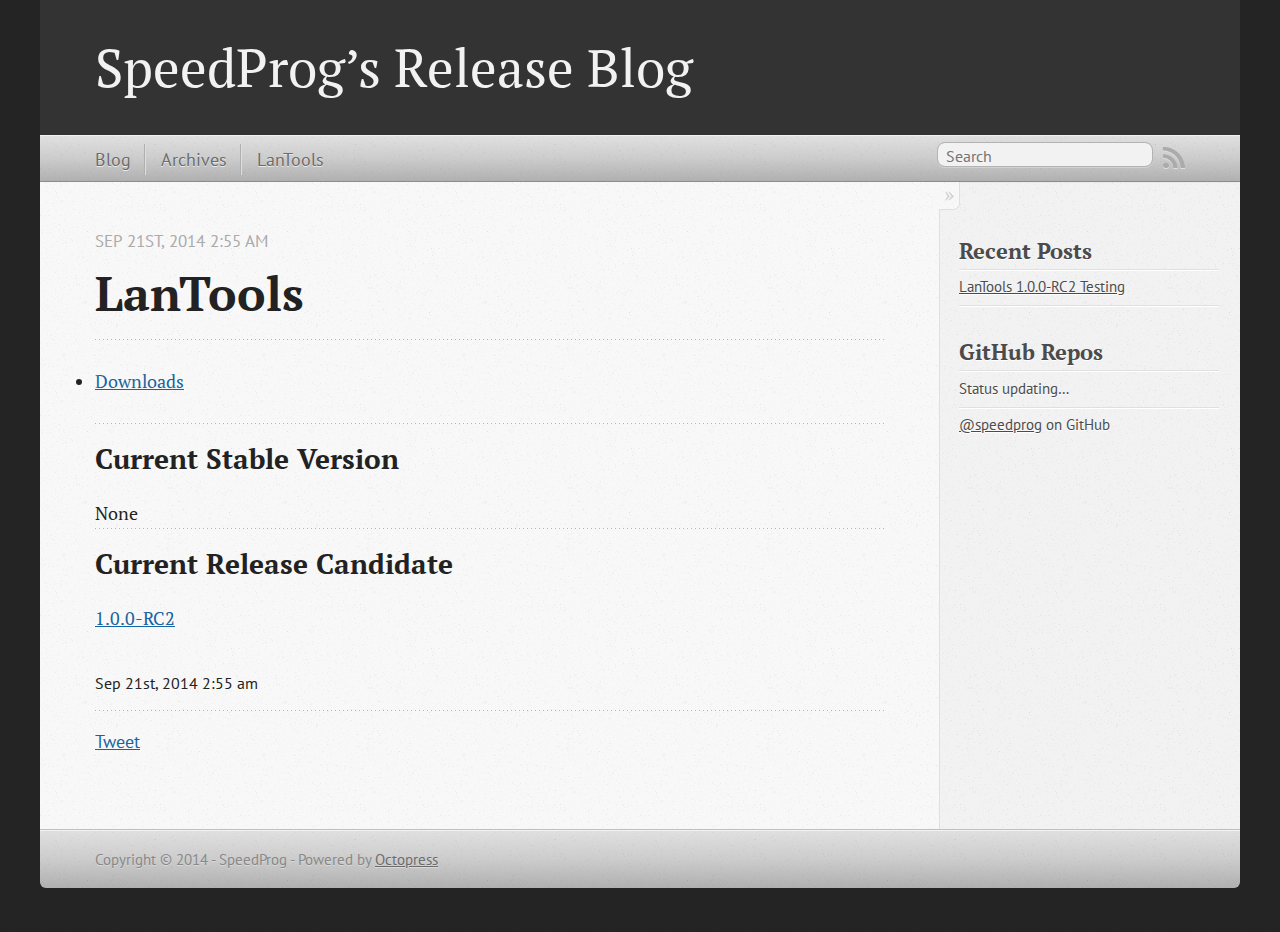
==== commit 013a7dda: "Site updated at 2014-09-21 01:23:16 UTC" ====
--- a/lantools/index.html
+++ b/lantools/index.html
@@ -124,6 +124,10 @@
   <h1>Recent Posts</h1>
   <ul id="recent_posts">
     
+      <li class="post">
+        <a href="/blog/2014/09/21/lantools-1-dot-0-0-rc2-testing/">LanTools 1.0.0-RC2 Testing</a>
+      </li>
+    
   </ul>
 </section>
 
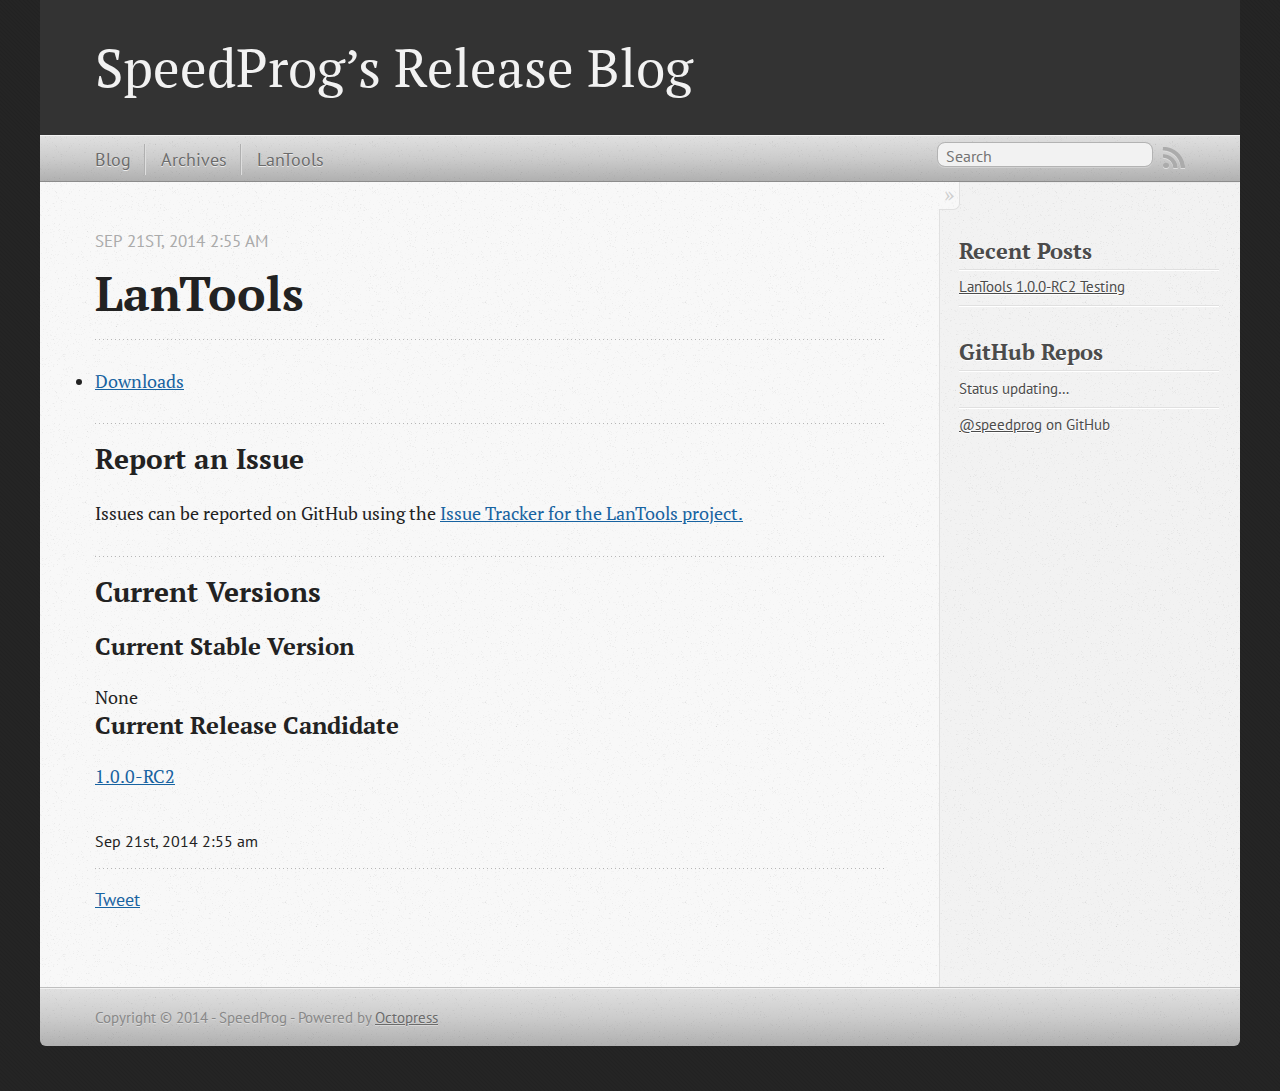
==== commit 14226dd9: "Site updated at 2014-09-21 01:30:40 UTC" ====
--- a/lantools/index.html
+++ b/lantools/index.html
@@ -9,10 +9,7 @@
   <meta name="author" content="SpeedProg">
 
   
-  <meta name="description" content="LanTools Sep 21st, 2014 2:55 am Downloads Current Stable Version
-None
-Current Release Candidate
-1.0.0-RC2 Sep 21st, 2014 2:55 am Tweet Recent Posts &hellip;">
+  <meta name="description" content="LanTools Sep 21st, 2014 2:55 am Downloads Report an Issue Issues can be reported on GitHub using the Issue Tracker for the LanTools project. Current &hellip;">
   
 
   <!-- http://t.co/dKP3o1e -->
@@ -83,9 +80,14 @@
 <li><a href="./downloads.html">Downloads</a></li>
 </ul>
 </div>
-<h2>Current Stable Version</h2>
+<h2>Report an Issue</h2>
+<p>
+Issues can be reported on GitHub using the <a href="https://github.com/SpeedProg/lantools/issues" target="_blank">Issue Tracker for the LanTools project.</a>
+</p>
+<h2>Current Versions</h2>
+<h3>Current Stable Version</h2>
 None
-<h2>Current Release Candidate</h2>
+<h3>Current Release Candidate</h2>
 <a href="./downloads.html#1.0.0-RC2">1.0.0-RC2</a>
 
   
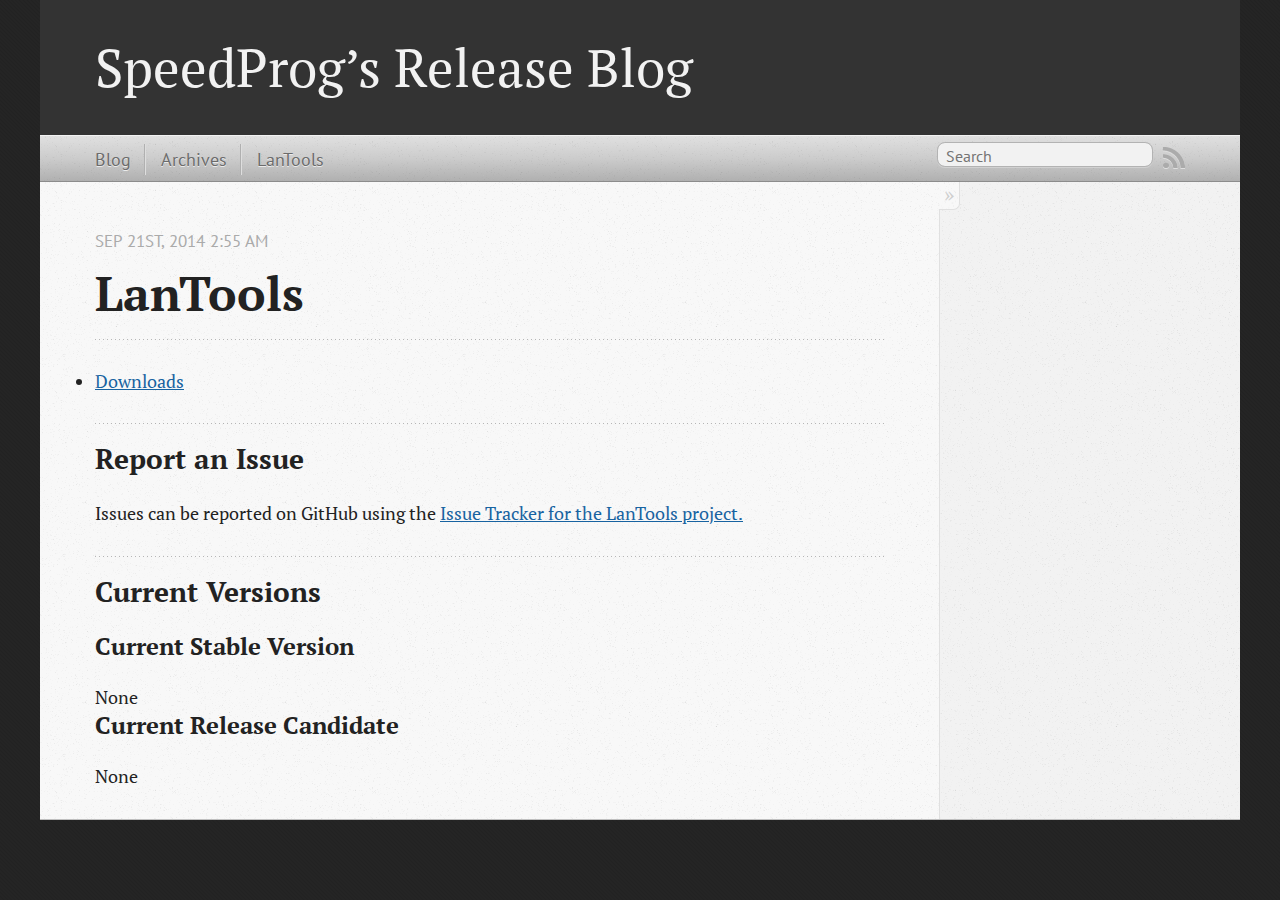
==== commit c68cb349: "Site updated at 2014-09-21 16:18:35 UTC" ====
--- a/lantools/index.html
+++ b/lantools/index.html
@@ -88,7 +88,10 @@
 <h3>Current Stable Version</h2>
 None
 <h3>Current Release Candidate</h2>
+None
+<!--
 <a href="./downloads.html#1.0.0-RC2">1.0.0-RC2</a>
+&#8211;>
 
   
     <footer>
@@ -125,10 +128,6 @@
     <section>
   <h1>Recent Posts</h1>
   <ul id="recent_posts">
-    
-      <li class="post">
-        <a href="/blog/2014/09/21/lantools-1-dot-0-0-rc2-testing/">LanTools 1.0.0-RC2 Testing</a>
-      </li>
     
   </ul>
 </section>
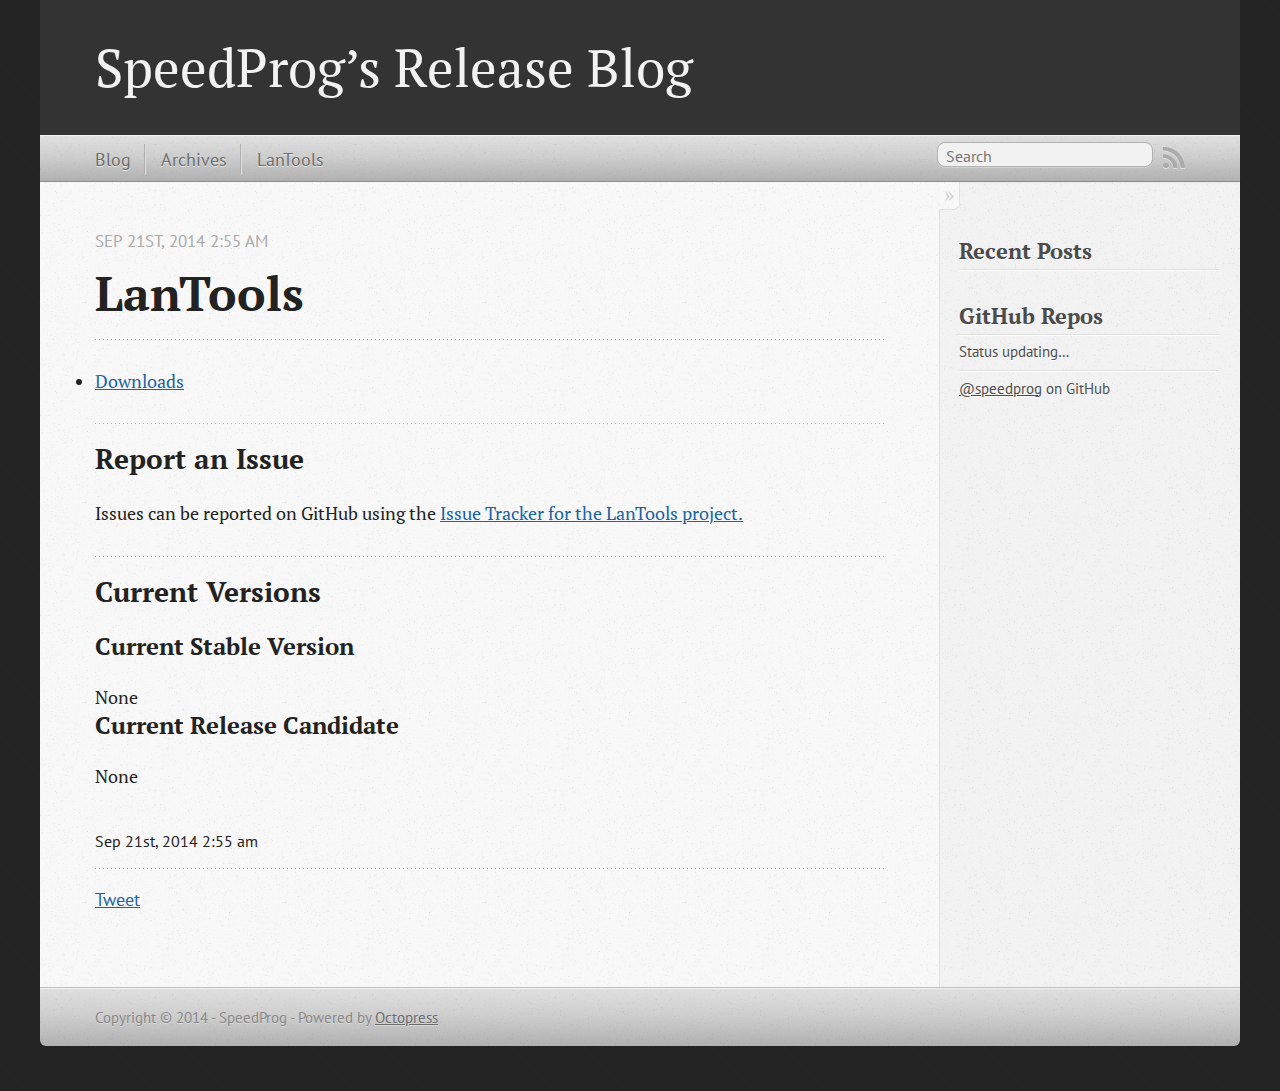
==== commit 943cfd34: "Site updated at 2014-09-21 16:20:55 UTC" ====
--- a/lantools/index.html
+++ b/lantools/index.html
@@ -89,9 +89,6 @@
 None
 <h3>Current Release Candidate</h2>
 None
-<!--
-<a href="./downloads.html#1.0.0-RC2">1.0.0-RC2</a>
-&#8211;>
 
   
     <footer>
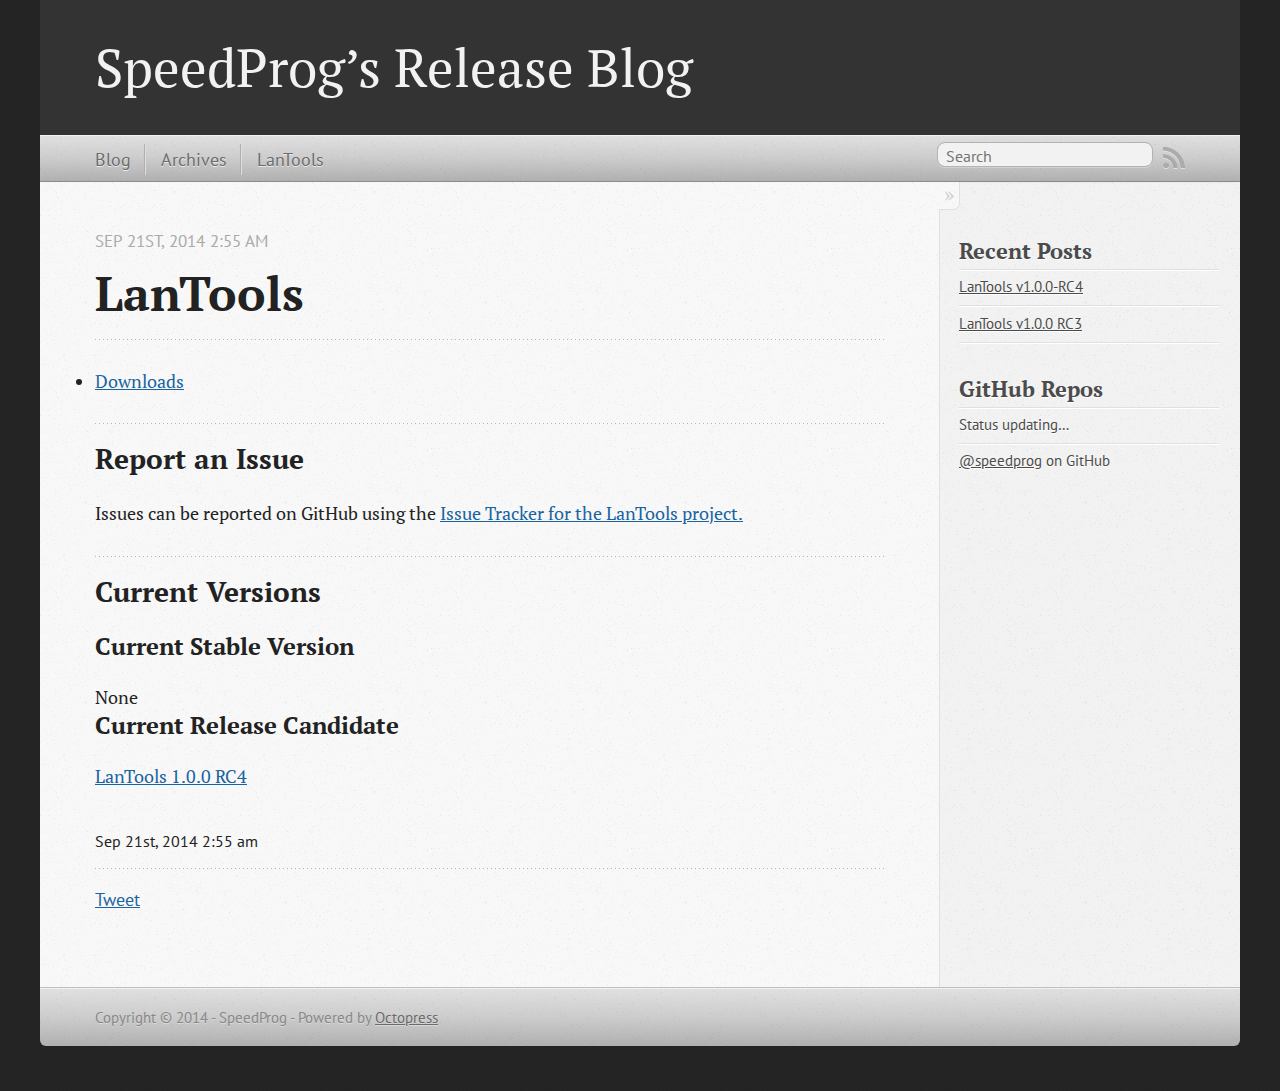
==== commit ddd99626: "Site updated at 2014-09-25 20:25:07 UTC" ====
--- a/lantools/index.html
+++ b/lantools/index.html
@@ -88,7 +88,7 @@
 <h3>Current Stable Version</h2>
 None
 <h3>Current Release Candidate</h2>
-None
+<a href="downloads.html#1.0.0-RC4">LanTools 1.0.0 RC4</a>
 
   
     <footer>
@@ -125,6 +125,14 @@
     <section>
   <h1>Recent Posts</h1>
   <ul id="recent_posts">
+    
+      <li class="post">
+        <a href="/blog/2014/09/25/lantools-v1-dot-0-0-rc4/">LanTools v1.0.0-RC4</a>
+      </li>
+    
+      <li class="post">
+        <a href="/blog/2014/09/22/lantools-v1-dot-0-0-rc3/">LanTools v1.0.0 RC3</a>
+      </li>
     
   </ul>
 </section>
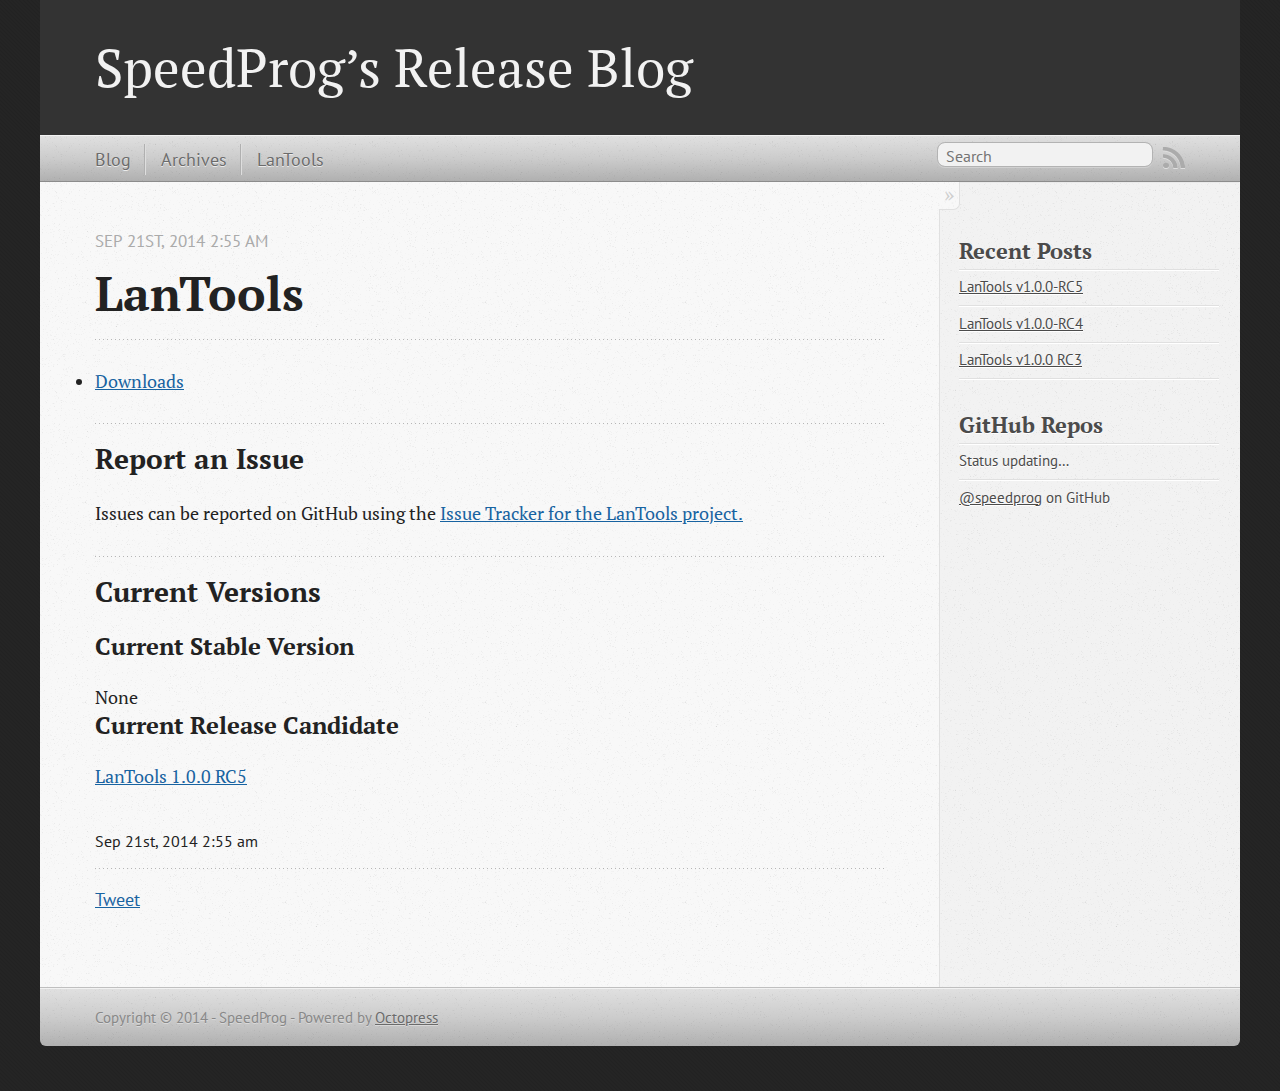
==== commit d4fb1d3d: "Site updated at 2014-09-30 22:37:57 UTC" ====
--- a/lantools/index.html
+++ b/lantools/index.html
@@ -88,7 +88,7 @@
 <h3>Current Stable Version</h2>
 None
 <h3>Current Release Candidate</h2>
-<a href="downloads.html#1.0.0-RC4">LanTools 1.0.0 RC4</a>
+<a href="downloads.html#1.0.0-RC5">LanTools 1.0.0 RC5</a>
 
   
     <footer>
@@ -125,6 +125,10 @@
     <section>
   <h1>Recent Posts</h1>
   <ul id="recent_posts">
+    
+      <li class="post">
+        <a href="/blog/2014/10/01/lantools-v1-dot-0-0-rc5/">LanTools v1.0.0-RC5</a>
+      </li>
     
       <li class="post">
         <a href="/blog/2014/09/25/lantools-v1-dot-0-0-rc4/">LanTools v1.0.0-RC4</a>
